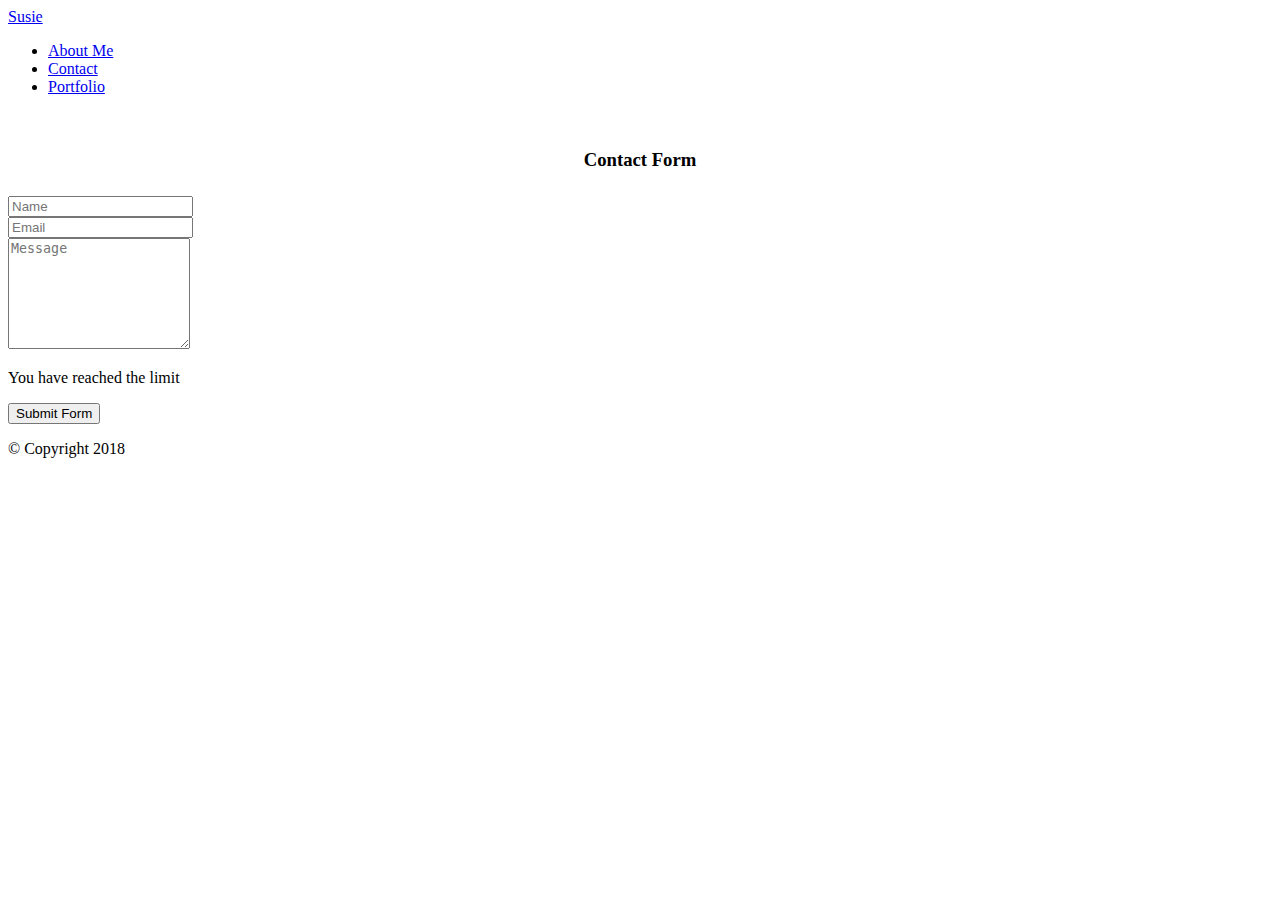
==== contact.html @ e9d0a497 "here we go" ====
<!DOCTYPE html>
<html lang="en">
<head>

    <meta charset="UTF-8">
    <meta name="viewport" content="width=\, initial-scale=1.0">
    <meta http-equiv="X-UA-Compatible" content="ie=edge">
    <link rel="stylesheet" href="https://stackpath.bootstrapcdn.com/bootstrap/4.1.3/css/bootstrap.min.css" integrity="sha384-MCw98/SFnGE8fJT3GXwEOngsV7Zt27NXFoaoApmYm81iuXoPkFOJwJ8ERdknLPMO" crossorigin="anonymous">
    <link href="/Users/susie/Bootstrap-Portfolio/style.css " type="text/css" rel="stylesheet">
    <title>Susie</title>
    <nav class="navbar navbar-expand-lg navbar-light bg-light">
            <a class="navbar-brand" href="#">Susie</a>
                <div class="navbar-collapse collapse w-100 order-3 dual-collapse2">
                <ul class="navbar-nav ml-auto">
                <li class="nav-item active">
                  <a class="nav-link" href="/Users/susie/Bootstrap-Portfolio/index.html">About Me </a>
                </li>
                <li class="nav-item">
                  <a class="nav-link" href="/Users/susie/Bootstrap-Portfolio/contact.html">Contact</a>
                </li>
                <li class="nav-item">
                  <a class="nav-link" href="/Users/susie/Bootstrap-Portfolio/portfolio.html">Portfolio</a>
                </li>
              </ul>
            </div>
    </nav>
</head>


<body>
        <div class="container">
                <div class="row">
                <div class="col-md-5">
                    <div class="form-area">  
                        <form role="form">
                        <br style="clear:both">
                                    <h3 style="margin-bottom: 25px; text-align: center; color: black">Contact Form</h3>
                                    <div class="form-group">
                                        <input type="text" class="form-control" id="name" name="name" placeholder="Name" required>
                                    </div>
                                    <div class="form-group">
                                        <input type="text" class="form-control" id="email" name="email" placeholder="Email" required>
                                    </div>
                                    <div class="form-group">
                                    <textarea class="form-control" type="textarea" id="message" placeholder="Message" maxlength="140" rows="7"></textarea>
                                        <span class="help-block"><p id="characterLeft" class="help-block ">You have reached the limit</p></span>                    
                                    </div>
                        <button type="button" id="submit" name="submit" class="btn btn-primary pull-right">Submit Form</button>
                        
                        </form>
                    </div>
                </div>
                </div>
            </div>
   
      
      <!-- Footer -->
      <footer class="container-fluid bg-4 text-center">
          <p>&copy; Copyright 2018</p>
      </footer>
      
</body>
</html>
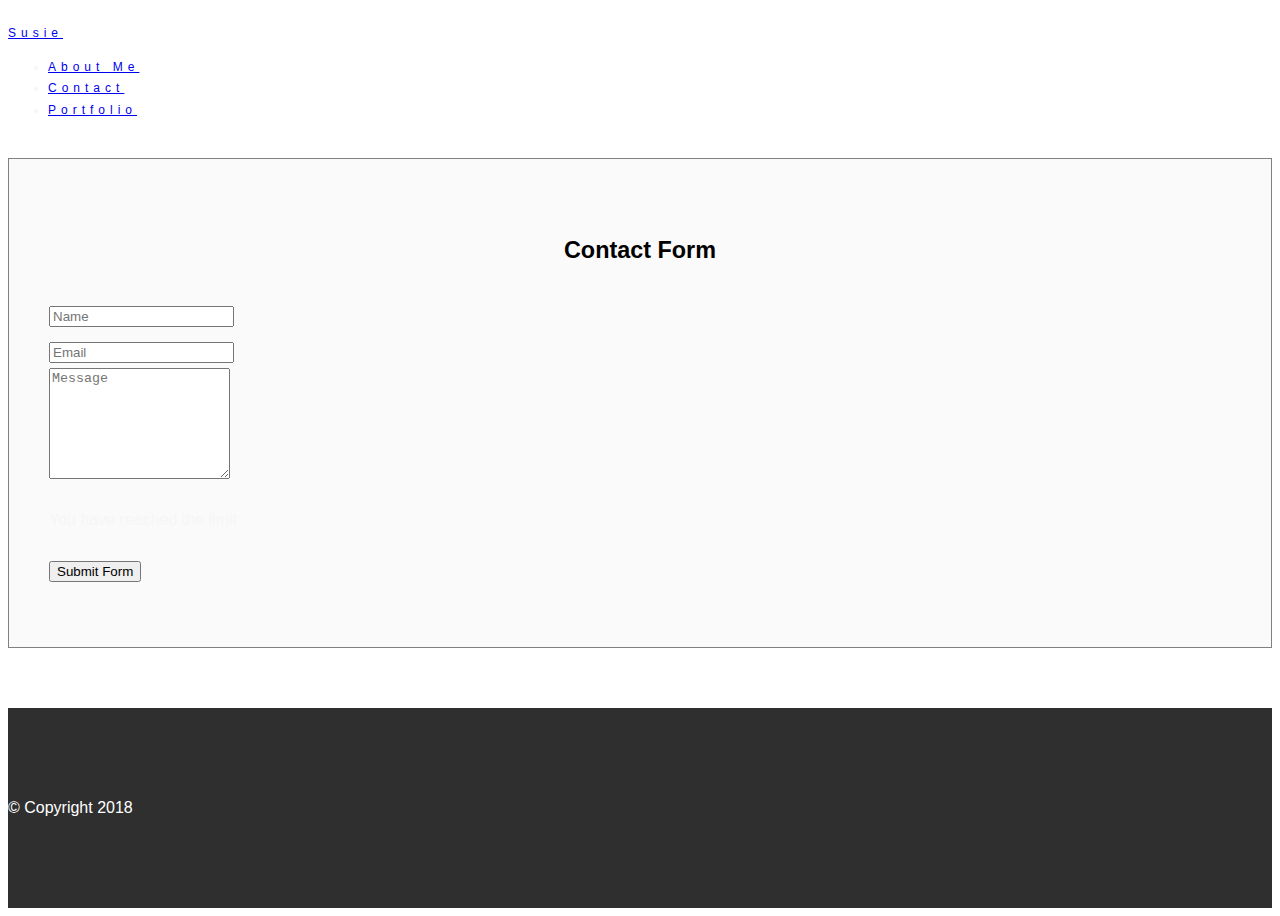
==== commit 77b2341e: "Update contact.html" ====
--- a/contact.html
+++ b/contact.html
@@ -6,20 +6,20 @@
     <meta name="viewport" content="width=\, initial-scale=1.0">
     <meta http-equiv="X-UA-Compatible" content="ie=edge">
     <link rel="stylesheet" href="https://stackpath.bootstrapcdn.com/bootstrap/4.1.3/css/bootstrap.min.css" integrity="sha384-MCw98/SFnGE8fJT3GXwEOngsV7Zt27NXFoaoApmYm81iuXoPkFOJwJ8ERdknLPMO" crossorigin="anonymous">
-    <link href="/Users/susie/Bootstrap-Portfolio/style.css " type="text/css" rel="stylesheet">
+    <link href="https://susieo.github.io/Bootstrap-Portfolio/style.css " type="text/css" rel="stylesheet">
     <title>Susie</title>
     <nav class="navbar navbar-expand-lg navbar-light bg-light">
             <a class="navbar-brand" href="#">Susie</a>
                 <div class="navbar-collapse collapse w-100 order-3 dual-collapse2">
                 <ul class="navbar-nav ml-auto">
                 <li class="nav-item active">
-                  <a class="nav-link" href="/Users/susie/Bootstrap-Portfolio/index.html">About Me </a>
+                  <a class="nav-link" href="https://susieo.github.io/Bootstrap-Portfolio/index.html">About Me </a>
                 </li>
                 <li class="nav-item">
-                  <a class="nav-link" href="/Users/susie/Bootstrap-Portfolio/contact.html">Contact</a>
+                  <a class="nav-link" href="https://susieo.github.io/Bootstrap-Portfolio/contact.html">Contact</a>
                 </li>
                 <li class="nav-item">
-                  <a class="nav-link" href="/Users/susie/Bootstrap-Portfolio/portfolio.html">Portfolio</a>
+                  <a class="nav-link" href="https://susieo.github.ioe/Bootstrap-Portfolio/portfolio.html">Portfolio</a>
                 </li>
               </ul>
             </div>
